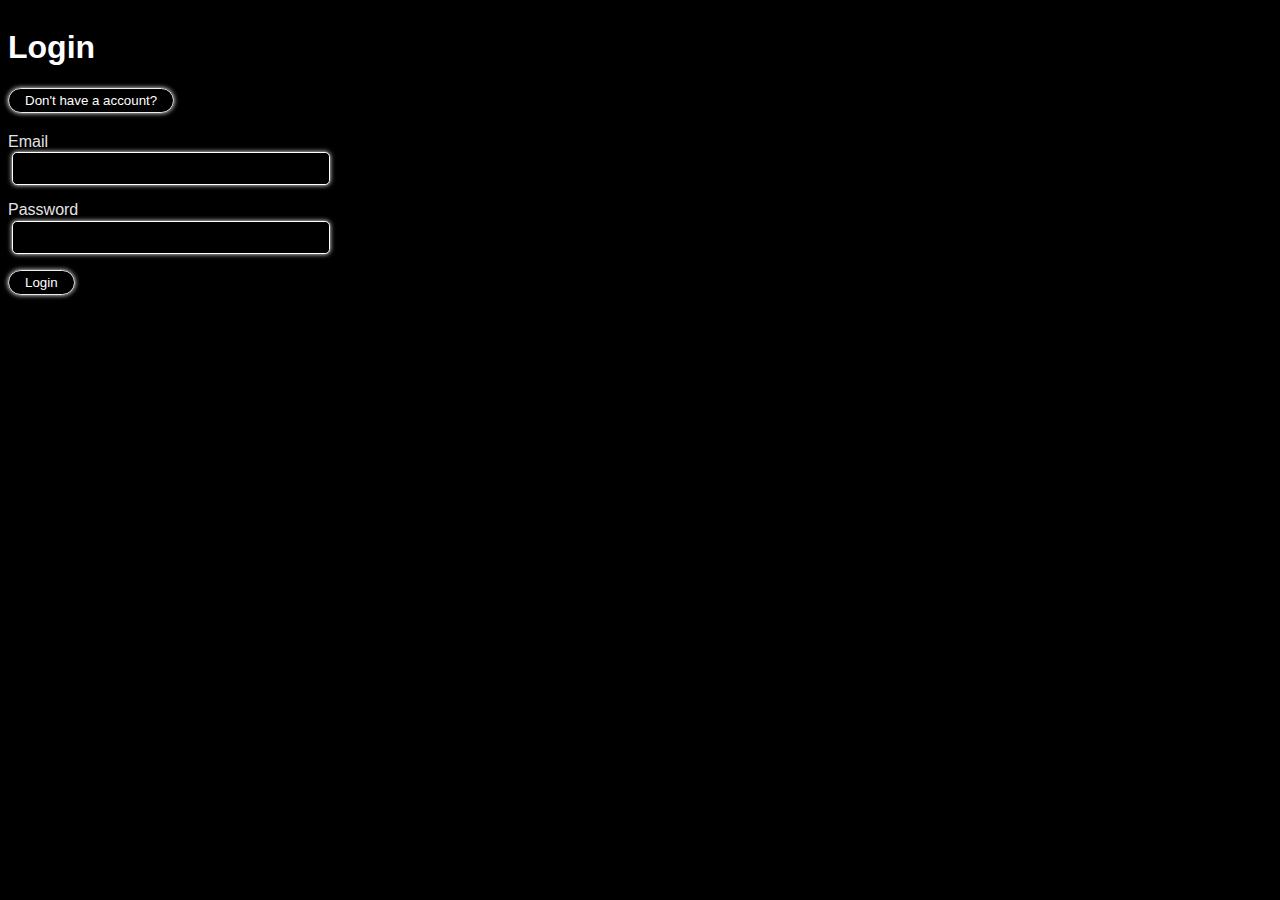
==== public/index.html @ 7c49ae83 "init" ====
<!DOCTYPE html>
<html lang="en">

<head>
  <meta charset="UTF-8">
  <meta http-equiv="X-UA-Compatible" content="IE=edge">
  <meta name="viewport" content="width=device-width, initial-scale=1.0">
  <title>Simplistic Passwords</title>
  <link rel="stylesheet" href="style.css">

  <link rel="apple-touch-icon" sizes="180x180" href="/apple-touch-icon.png">
  <link rel="icon" type="image/png" sizes="32x32" href="/favicon-32x32.png">
  <link rel="icon" type="image/png" sizes="16x16" href="/favicon-16x16.png">
  <link rel="manifest" href="/site.webmanifest">
</head>

<body class="main">

  <template id="password-template">
    <div class="password-container">
      <div class="password-name"></div>
      <div class="password-domain"></div>
      <div class="password-username"></div>
      <div class="password-actions">
        <button class="password-view">View</button>
      </div>
    </div>
  </template>

  <div id="password-view-container">
    <div id="password-view-card">
      <label for="name">Name</label>
      <input id="password-view-name" name="name" type="text"></input>

      <label for="domain">Domain</label>
      <input id="password-view-domain" name="domain" type="text"></input>

      <label for="username">Username</label>
      <input id="password-view-username" name="username" type="text"></input>

      <label for="password">Password</label>
      <input id="password-view-password" name="password" type="password"></input>
      <button id="password-view-show_password">Show</button>

      <label for="notes">Notes</label>
      <textarea id="password-view-notes" name="notes"></textarea>

      <div id="password-view-actions">
        <button id="password-view-save">Save</button>
        <button id="password-view-cancel">Cancel</button>
      </div>
    </div>
  </div>

  <div id="auth-view">
    <div id="login-view">
      <h1>Login</h1>
      <button id="login-switch-to-signup" class="login-switch">Don't have a account?</button>
      <label for="email">Email</label>
      <input id="login-email" name="email" type="text">

      <label for="password">Password</label>
      <input id="login-password" name="password" type="password">

      <button id="login-submit">Login</button>
    </div>

    <div id="signup-view">
      <h1>Signup</h1>
      <button id="signup-switch-to-login" class="login-switch">Already have a account?</button>
      <label for="email">Email</label>
      <input id="signup-email" name="email" type="text">

      <label for="password">Password</label>
      <input id="signup-password" name="password" type="password">

      <label for="password">Confirm Password</label>
      <input id="signup-confirm-password" name="password" type="password">

      <button id="signup-submit">Signup</button>
    </div>
  </div>

  <div id="passwords-view">
    <h1>Passwords</h1>
    <label for="search">Search</label>
    <input name="search" id="password-search">
    <div id="passwords-list"></div>
    <button id="add-password">New Password</button>
    <button id="logout">Logout</button>
  </div>

  <div id="error"></div>

  <script src="./index.js"></script>
</body>

</html>
---- public/style.css ----
.title {
  font-weight: normal;
  text-shadow: 0px 0px 3px rgb(255, 255, 255);
}

body {
  color: white;
  background-color: black;
  font-family: -apple-system, BlinkMacSystemFont, "Segoe UI", Roboto, Oxygen, Ubuntu, Cantarell, "Fira Sans", "Droid Sans", "Helvetica Neue", sans-serif;
}

button, input[type="submit"] {
  border-color: rgb(236, 236, 236);
  border-style: solid;
  border-width: 1.5px;
  background-color: rgba(0, 0, 0, 0);
  border-radius: 1rem;
  padding: 0.25rem 1rem;
  cursor: pointer;
  width: fit-content;
  color: white;
  transition-property: all;
  transition-duration: 0.2s;
  box-shadow: 0px 0px 5px white;
}

button:hover, input[type="submit"]:hover {
  background-color: rgba(255, 255, 255, 0.2);
}

input:not(input[type="submit"]), textarea {
  display: block;
  max-width: 300px;
  padding: 0.5rem;
  margin: 0 0.2rem;
  border: none;
  border-radius: 0.3rem;
  margin-bottom: 1rem;
  margin-left: 0.25rem;
  box-shadow: 0px 0px 5px white;
  background-color: black;
  color: white;
  border-color: white;
  border-width: 1.5px;
  border-style: solid;
}

label {
  color: rgb(228, 228, 228);
  margin-bottom: 0.1rem;
}

input:focus {
  border: none;
  outline: none;
}

*:focus {
  outline: none;
}

template {
  display: none;
}

/* Password View */

#password-view-container {
  position: absolute;
  left: 0px;
  top: 0px;
  display: flex;
  justify-content: center;
  width: 100vw;
  height: 100vh;
  align-items: center;
  opacity: 0;
  transition-property: opacity;
  transition-duration: 200ms;
}

#password-view-card {
  background-color: rgb(0, 0, 0);
  border-radius: 10px;
  padding: 20px;
  height: fit-content;
  box-shadow: 0px 0px 5px white;
  display: flex;
  flex-direction: column;
}

#password-view-show_password {
  margin-bottom: 1rem;
}

#password-view-card {
  width: 40%;
}  

@media only screen and (max-width: 900px) {
  #password-view-card {
    width: 65%;
  }  
}

@media only screen and (max-width: 600px) {
  #password-view-card {
    width: 85%;
  }  
}


/* Auth View */

#login-view, #signup-view {
  display: flex;
  flex-direction: column;
}

/* Passwords */

.password-container {
  display: flex;
  flex-direction: column;
  margin-bottom: 2rem;
}

.password-name {
  margin-bottom: 10px; 
}

.password-domain::before {
  content: 'Site: ';
}

.password-domain {
  color:rgb(172, 172, 172);
  margin-bottom: 5px;
  margin-left: 5px;
}

.password-username::before {
  content: 'Username: ';
}

.password-username {
  color:rgb(172, 172, 172);
  margin-bottom: 10px;
  margin-left: 5px;
}

/* Misc */

#add-password {
  margin-right: 0.25rem;
}

.login-switch {
  margin-bottom: 1.25rem;
}

#error {
  background-color: rgb(172, 0, 0);
  border-radius: 5px;
  padding: 10px;
  margin: 10px;
  transition: all 200ms;
}
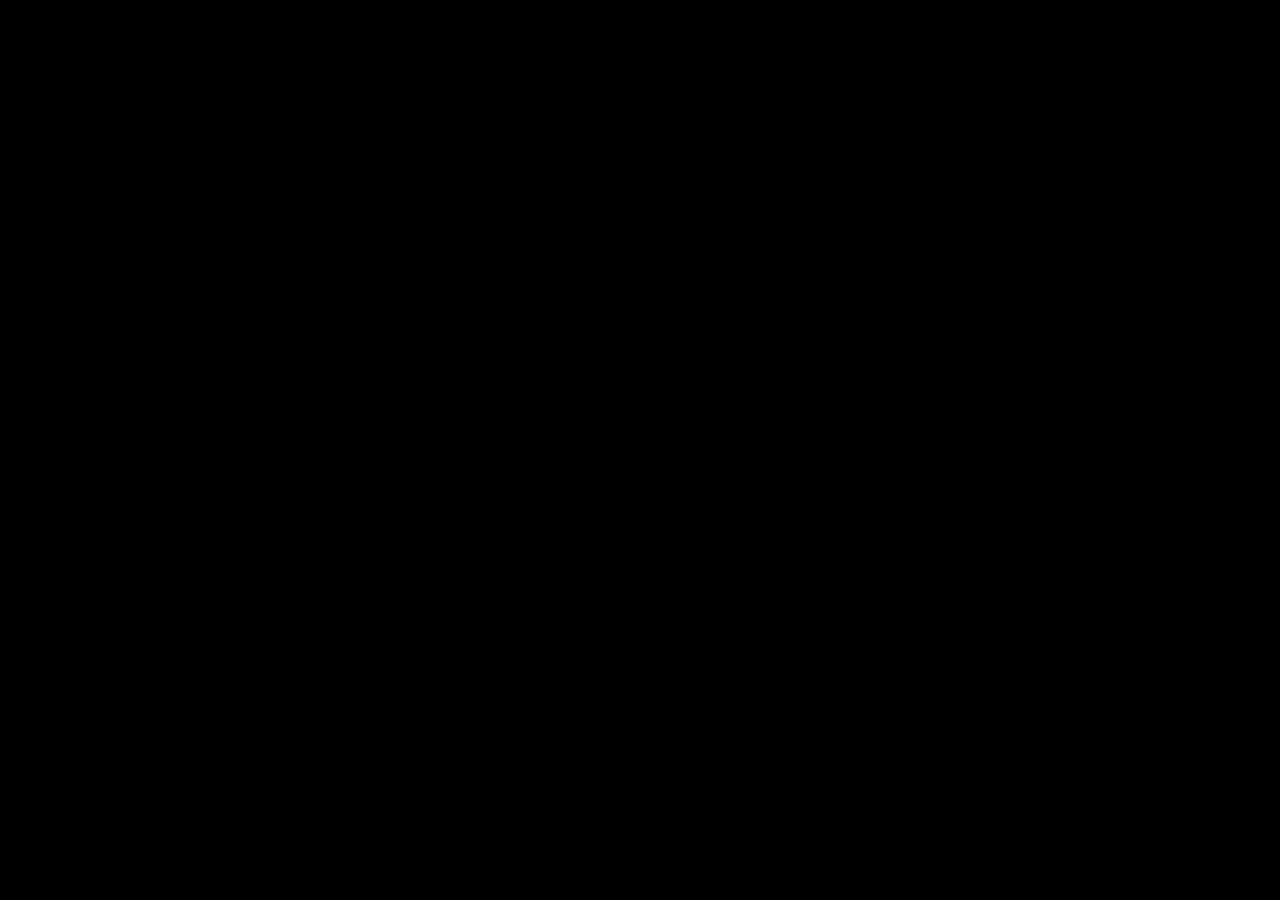
==== commit c5f0241c: "restored index.html" ====
--- a/public/index.html
+++ b/public/index.html
@@ -86,8 +86,11 @@
     <label for="search">Search</label>
     <input name="search" id="password-search">
     <div id="passwords-list"></div>
-    <button id="add-password">New Password</button>
-    <button id="logout">Logout</button>
+
+    <div>
+      <button id="add-password">New Password</button>
+      <button id="logout">Logout</button>
+    </div>
   </div>
 
   <div id="error"></div>
--- a/public/style.css
+++ b/public/style.css
@@ -69,7 +69,7 @@
   position: absolute;
   left: 0px;
   top: 0px;
-  display: flex;
+  display: none;
   justify-content: center;
   width: 100vw;
   height: 100vh;
@@ -112,12 +112,25 @@
 
 /* Auth View */
 
-#login-view, #signup-view {
+#auth-view {
+  display: none;
+}
+
+#login-view {
   display: flex;
+  flex-direction: column;
+}
+#signup-view {
+  display: none;
   flex-direction: column;
 }
 
 /* Passwords */
+
+#passwords-view {
+  display: none;
+  flex-direction: column;
+}
 
 .password-container {
   display: flex;
@@ -165,4 +178,5 @@
   padding: 10px;
   margin: 10px;
   transition: all 200ms;
+  display: none;
 }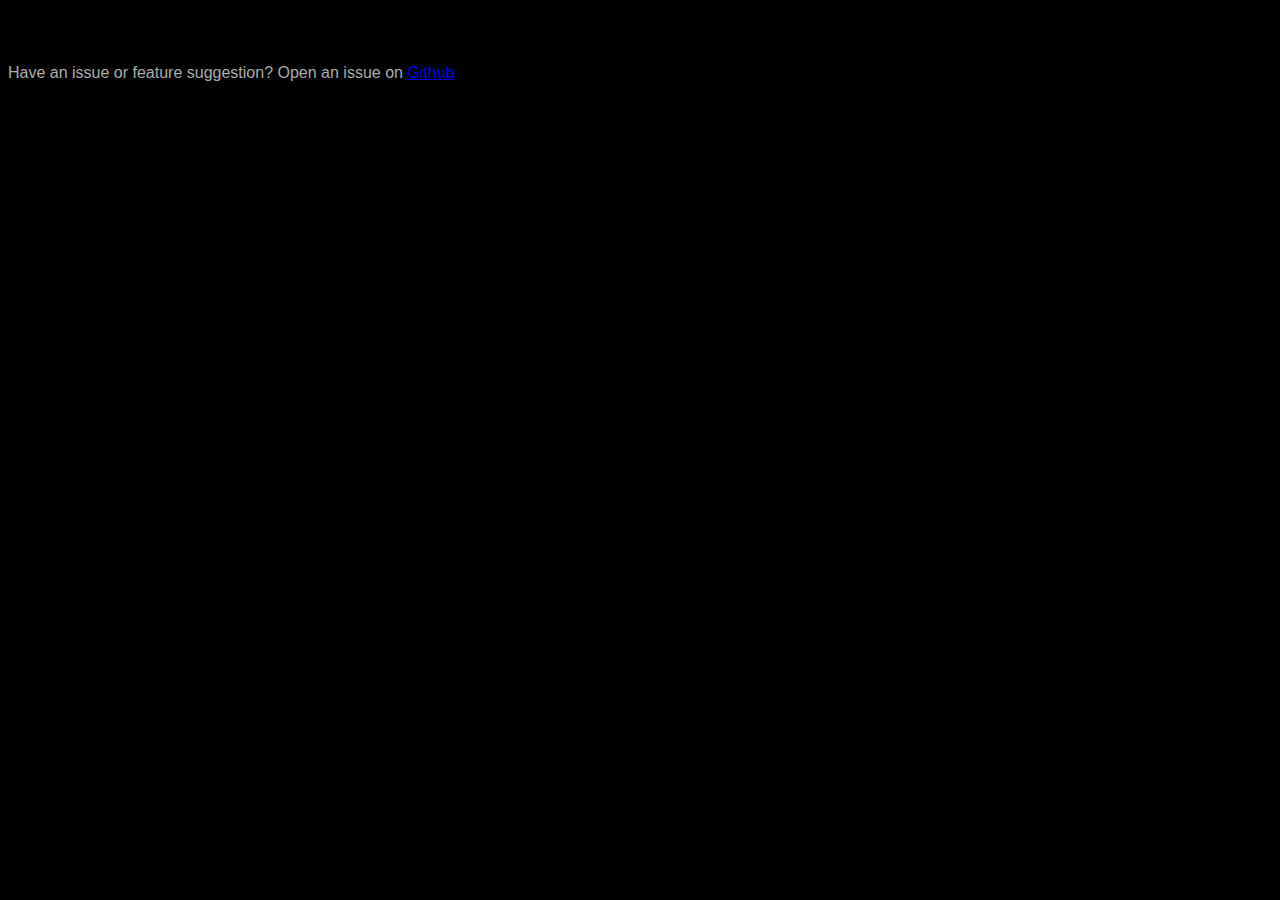
==== commit b552f312: "added repo" ====
--- a/public/index.html
+++ b/public/index.html
@@ -48,6 +48,7 @@
       <div id="password-view-actions">
         <button id="password-view-save">Save</button>
         <button id="password-view-cancel">Cancel</button>
+        <button id="password-view-delete">Delete</button>
       </div>
     </div>
   </div>
@@ -95,6 +96,9 @@
 
   <div id="error"></div>
 
+  <div id="issue">Have an issue or feature suggestion? Open an issue on <a
+      href="https://github.com/anbcodes/simplistic-passwords">Github</a></div>
+
   <script src="./index.js"></script>
 </body>
 
--- a/public/style.css
+++ b/public/style.css
@@ -66,7 +66,7 @@
 /* Password View */
 
 #password-view-container {
-  position: absolute;
+  position: fixed;
   left: 0px;
   top: 0px;
   display: none;
@@ -109,6 +109,21 @@
   }  
 }
 
+#password-view-cancel {
+  margin-left: 1rem;
+}
+
+#password-view-delete {
+  margin-left: 1rem;
+  box-shadow: 0 0 5px red;
+  border-color: red;
+}
+
+#password-view-delete:hover {
+  box-shadow: 0 0 5px red;
+  background-color: rgba(255, 0, 0, 0.2);
+}
+
 
 /* Auth View */
 
@@ -179,4 +194,9 @@
   margin: 10px;
   transition: all 200ms;
   display: none;
+}
+
+#issue {
+  color:rgb(172, 172, 172);
+  margin-top: 4rem;
 }